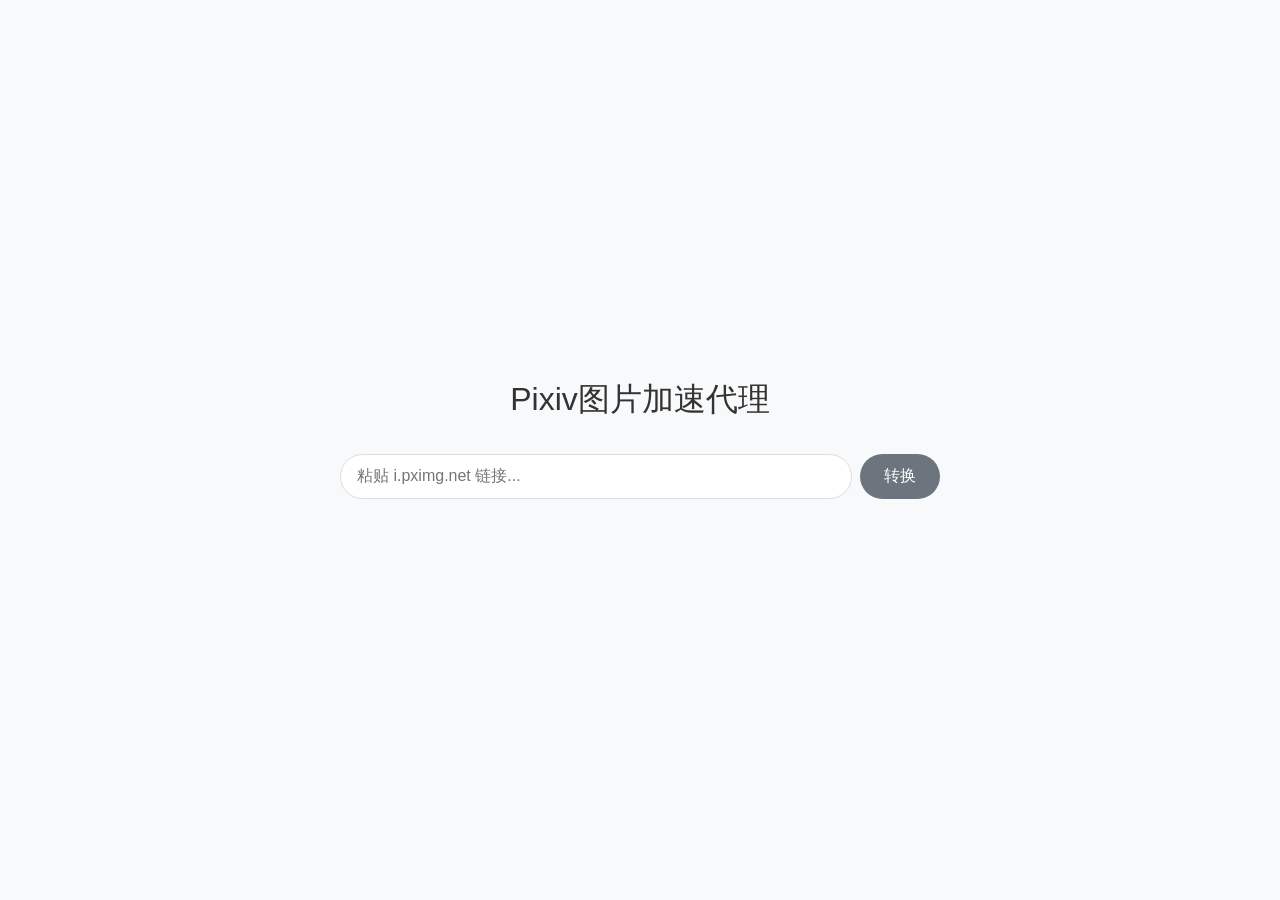
==== static/index.html @ 896b8706 "添加.md文件，修改架构" ====
<!DOCTYPE html>
<html lang="zh-CN">
<head>
    <meta charset="UTF-8" />
    <meta name="viewport" content="width=device-width, initial-scale=1.0"/>
    <title>Pixiv图片加速下载代理 - 流程访问Pixiv图片</title>
    <link rel="icon" href="/favicon.ico" type="image/x-icon" />
    <style>
        :root {
            --bg-color: #f8f9fa;
            --text-color: #333;
            --card-bg: #ffffff;
            --border-color: #ddd;
            --btn-primary: #6c757d;
            --btn-hover: #5a6268;
            --btn-go: #495057;
            --btn-go-hover: #343a40;
        }

        @media (prefers-color-scheme: dark) {
            :root {
                --bg-color: #1a1a1a;
                --text-color: #e0e0e0;
                --card-bg: #2d2d2d;
                --border-color: #444;
                --btn-primary: #6c757d;
                --btn-hover: #888;
                --btn-go: #adb5bd;
                --btn-go-hover: #ced4da;
            }
        }

        * { margin: 0; padding: 0; box-sizing: border-box; }

        body {
            font-family: -apple-system, BlinkMacSystemFont, "Segoe UI", Roboto, "Helvetica Neue", Arial, sans-serif;
            background-color: var(--bg-color);
            color: var(--text-color);
            min-height: 100vh;
            display: flex;
            flex-direction: column;
            align-items: center;
            justify-content: center;
            padding: 2rem;
            transition: background-color 0.3s, color 0.3s;
        }

        .container { width: 100%; max-width: 600px; }

        h1 {
            text-align: center;
            margin-bottom: 2rem;
            font-weight: 500;
            font-size: 2rem;
        }

        .input-group {
            display: flex;
            gap: 0.5rem;
            margin-bottom: 1.5rem;
        }

        #inputUrl {
            flex: 1;
            padding: 0.75rem 1rem;
            border: 1px solid var(--border-color);
            border-radius: 24px;
            font-size: 1rem;
            background-color: var(--card-bg);
            color: var(--text-color);
            transition: border-color 0.3s, box-shadow 0.3s;
        }

        #inputUrl:focus {
            outline: none;
            border-color: var(--btn-primary);
            box-shadow: 0 0 0 3px rgba(108, 117, 125, 0.2);
        }

        #convertBtn {
            padding: 0.75rem 1.5rem;
            background-color: var(--btn-primary);
            color: white;
            border: none;
            border-radius: 24px;
            cursor: pointer;
            font-size: 1rem;
            transition: background-color 0.3s;
            white-space: nowrap;
        }

        #convertBtn:hover { background-color: var(--btn-hover); }

        .result-card {
            background-color: var(--card-bg);
            border-radius: 12px;
            overflow: hidden;
            width: 100%;
            box-shadow: 0 4px 12px rgba(0, 0, 0, 0.08);
            display: none;
            animation: fadeIn 0.3s ease-in-out;
        }

        @keyframes fadeIn {
            from { opacity: 0; transform: translateY(-10px); }
            to { opacity: 1; transform: translateY(0); }
        }

        .preview-img {
            width: 100%;
            max-height: 400px;
            object-fit: contain;
            background-color: rgba(0,0,0,0.03);
        }

        .button-group {
            display: flex;
            gap: 0.75rem;
            padding: 1rem;
            flex-direction: row;
        }

        @media (max-width: 480px) {
            .button-group { flex-direction: column; }
        }

        .btn {
            flex: 1;
            padding: 0.75rem;
            border: none;
            border-radius: 8px;
            cursor: pointer;
            font-size: 1rem;
            transition: background-color 0.3s;
            display: flex;
            align-items: center;
            justify-content: center;
            gap: 0.5rem;
        }

        .btn-copy { background-color: var(--btn-primary); color: white; }
        .btn-copy:hover { background-color: var(--btn-hover); }

        .btn-go { background-color: var(--btn-go); color: white; }
        .btn-go:hover { background-color: var(--btn-go-hover); }
    </style>
</head>
<body>
    <div class="container">
        <h1>Pixiv图片加速代理</h1>
        
        <div class="input-group">
            <input 
                type="text" 
                id="inputUrl" 
                placeholder="粘贴 i.pximg.net 链接..."
            />
            <button id="convertBtn">转换</button>
        </div>

        <div class="result-card" id="resultCard">
            <img id="previewImg" class="preview-img" src="" alt="预览图" />
            <div class="button-group">
                <button class="btn btn-copy" id="copyBtn">
                    <span id="copyText">复制链接</span>
                </button>
                <button class="btn btn-go" id="goBtn">
                    跳转查看
                </button>
            </div>
        </div>
    </div>

    <script>
        document.addEventListener('DOMContentLoaded', function() {
            const inputUrl = document.getElementById('inputUrl');
            const convertBtn = document.getElementById('convertBtn');
            const resultCard = document.getElementById('resultCard');
            const previewImg = document.getElementById('previewImg');
            const copyBtn = document.getElementById('copyBtn');
            const copyText = document.getElementById('copyText');
            const goBtn = document.getElementById('goBtn');

            let currentNewUrl = '';

            // 核心替换逻辑：获取当前页面的域名（包含协议和端口），动态替换
            function convertUrl(url) {
                const currentOrigin = window.location.origin;
                return url.replace('https://i.pximg.net/', currentOrigin + '/');
            }

            function handleConvert() {
                const originalUrl = inputUrl.value.trim();
                
                if (!originalUrl.includes('i.pximg.net')) {
                    alert('请确保输入包含 i.pximg.net 的链接');
                    return;
                }

                currentNewUrl = convertUrl(originalUrl);
                
                previewImg.src = currentNewUrl;
                resultCard.style.display = 'block';
                copyText.textContent = '复制链接';
            }

            copyBtn.addEventListener('click', () => {
                navigator.clipboard.writeText(currentNewUrl).then(() => {
                    copyText.textContent = '已复制！';
                    setTimeout(() => copyText.textContent = '复制链接', 2000);
                }).catch(() => {
                    alert('复制失败，请手动复制');
                });
            });

            goBtn.addEventListener('click', () => {
                window.open(currentNewUrl, '_blank');
            });

            convertBtn.addEventListener('click', handleConvert);
            inputUrl.addEventListener('keypress', (e) => {
                if (e.key === 'Enter') handleConvert();
            });
        });
    </script>
</body>
</html>
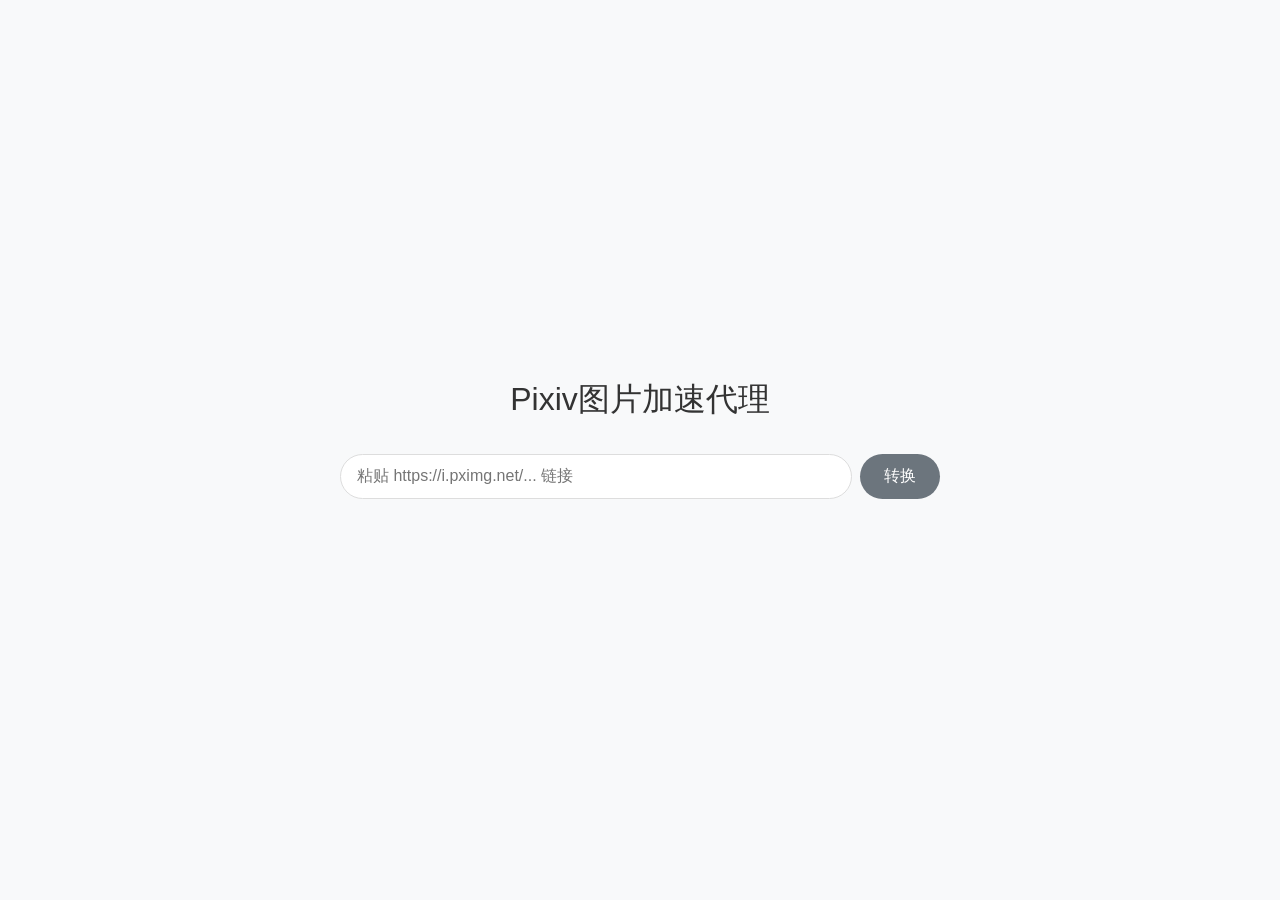
==== commit 00916dce: "删除多余注释" ====
--- a/static/index.html
+++ b/static/index.html
@@ -3,7 +3,7 @@
 <head>
     <meta charset="UTF-8" />
     <meta name="viewport" content="width=device-width, initial-scale=1.0"/>
-    <title>Pixiv图片加速下载代理 - 流程访问Pixiv图片</title>
+    <title>Pixiv图片加速下载代理 - 流畅访问Pixiv图片</title>
     <link rel="icon" href="/favicon.ico" type="image/x-icon" />
     <style>
         :root {
@@ -153,7 +153,7 @@
             <input 
                 type="text" 
                 id="inputUrl" 
-                placeholder="粘贴 i.pximg.net 链接..."
+                placeholder="粘贴 https://i.pximg.net/... 链接"
             />
             <button id="convertBtn">转换</button>
         </div>
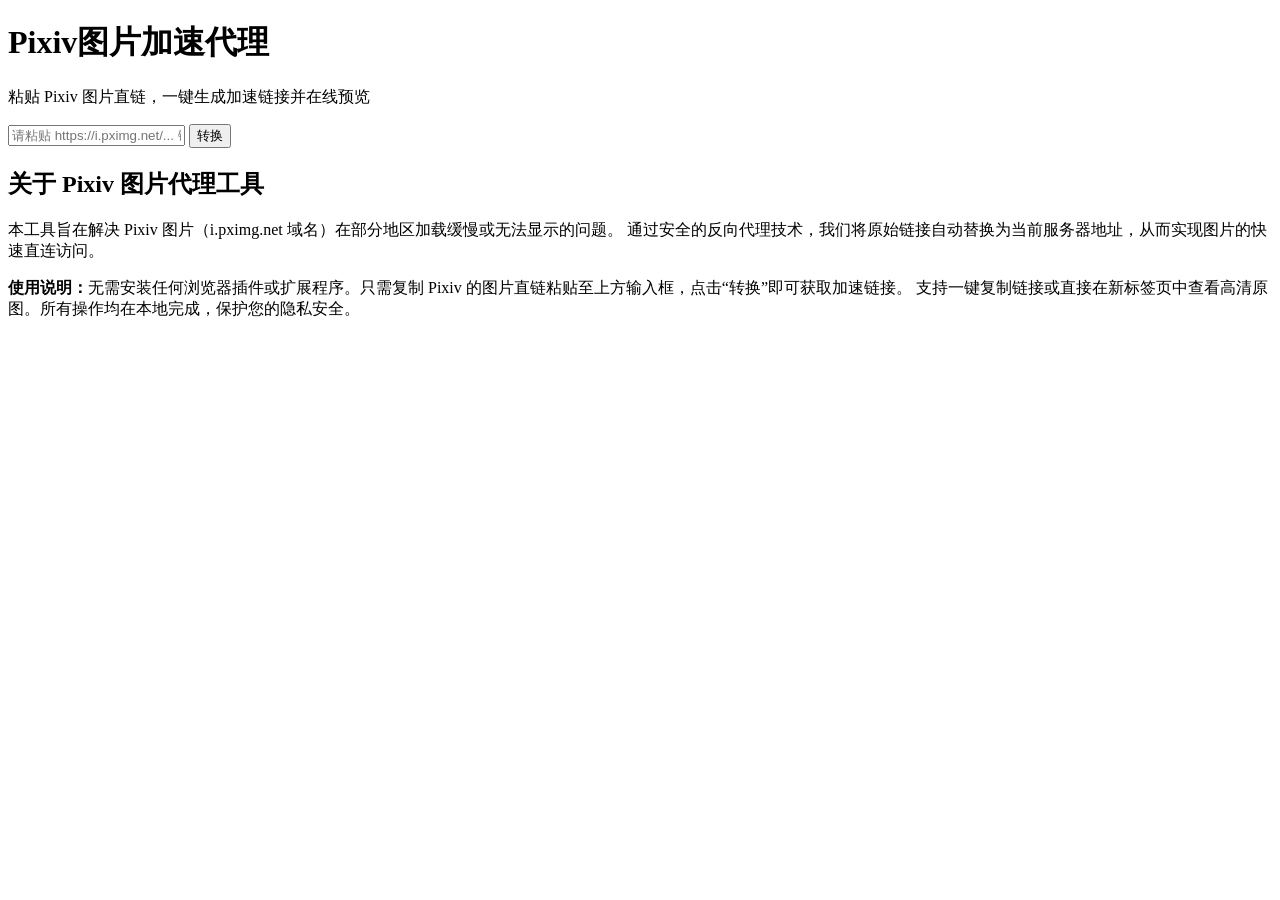
==== commit 535b71a1: "项目结构修改" ====
--- a/static/index.html
+++ b/static/index.html
@@ -2,226 +2,76 @@
 <html lang="zh-CN">
 <head>
     <meta charset="UTF-8" />
-    <meta name="viewport" content="width=device-width, initial-scale=1.0"/>
-    <title>Pixiv图片加速下载代理 - 流畅访问Pixiv图片</title>
+    <meta name="viewport" content="width=device-width, initial-scale=1.0, minimum-scale=1.0"/>
+    
+    <!-- SEO Meta Tags -->
+    <title>Pixiv 图片代理加速器 | 快速访问 i.pximg.net 在线工具</title>
+    <meta name="description" content="免费的 Pixiv 图片加速代理工具，通过替换域名实现快速访问 i.pximg.net 图片，解决 Pixiv 图片加载缓慢或无法显示的问题。支持复制链接与在线预览。">
+    <meta name="keywords" content="pixiv代理,pixiv加速,i.pximg.net,图片代理,pximg加速,图片直链,pixiv下载">
+    <meta name="robots" content="index, follow">
     <link rel="icon" href="/favicon.ico" type="image/x-icon" />
-    <style>
-        :root {
-            --bg-color: #f8f9fa;
-            --text-color: #333;
-            --card-bg: #ffffff;
-            --border-color: #ddd;
-            --btn-primary: #6c757d;
-            --btn-hover: #5a6268;
-            --btn-go: #495057;
-            --btn-go-hover: #343a40;
-        }
-
-        @media (prefers-color-scheme: dark) {
-            :root {
-                --bg-color: #1a1a1a;
-                --text-color: #e0e0e0;
-                --card-bg: #2d2d2d;
-                --border-color: #444;
-                --btn-primary: #6c757d;
-                --btn-hover: #888;
-                --btn-go: #adb5bd;
-                --btn-go-hover: #ced4da;
-            }
-        }
-
-        * { margin: 0; padding: 0; box-sizing: border-box; }
-
-        body {
-            font-family: -apple-system, BlinkMacSystemFont, "Segoe UI", Roboto, "Helvetica Neue", Arial, sans-serif;
-            background-color: var(--bg-color);
-            color: var(--text-color);
-            min-height: 100vh;
-            display: flex;
-            flex-direction: column;
-            align-items: center;
-            justify-content: center;
-            padding: 2rem;
-            transition: background-color 0.3s, color 0.3s;
-        }
-
-        .container { width: 100%; max-width: 600px; }
-
-        h1 {
-            text-align: center;
-            margin-bottom: 2rem;
-            font-weight: 500;
-            font-size: 2rem;
-        }
-
-        .input-group {
-            display: flex;
-            gap: 0.5rem;
-            margin-bottom: 1.5rem;
-        }
-
-        #inputUrl {
-            flex: 1;
-            padding: 0.75rem 1rem;
-            border: 1px solid var(--border-color);
-            border-radius: 24px;
-            font-size: 1rem;
-            background-color: var(--card-bg);
-            color: var(--text-color);
-            transition: border-color 0.3s, box-shadow 0.3s;
-        }
-
-        #inputUrl:focus {
-            outline: none;
-            border-color: var(--btn-primary);
-            box-shadow: 0 0 0 3px rgba(108, 117, 125, 0.2);
-        }
-
-        #convertBtn {
-            padding: 0.75rem 1.5rem;
-            background-color: var(--btn-primary);
-            color: white;
-            border: none;
-            border-radius: 24px;
-            cursor: pointer;
-            font-size: 1rem;
-            transition: background-color 0.3s;
-            white-space: nowrap;
-        }
-
-        #convertBtn:hover { background-color: var(--btn-hover); }
-
-        .result-card {
-            background-color: var(--card-bg);
-            border-radius: 12px;
-            overflow: hidden;
-            width: 100%;
-            box-shadow: 0 4px 12px rgba(0, 0, 0, 0.08);
-            display: none;
-            animation: fadeIn 0.3s ease-in-out;
-        }
-
-        @keyframes fadeIn {
-            from { opacity: 0; transform: translateY(-10px); }
-            to { opacity: 1; transform: translateY(0); }
-        }
-
-        .preview-img {
-            width: 100%;
-            max-height: 400px;
-            object-fit: contain;
-            background-color: rgba(0,0,0,0.03);
-        }
-
-        .button-group {
-            display: flex;
-            gap: 0.75rem;
-            padding: 1rem;
-            flex-direction: row;
-        }
-
-        @media (max-width: 480px) {
-            .button-group { flex-direction: column; }
-        }
-
-        .btn {
-            flex: 1;
-            padding: 0.75rem;
-            border: none;
-            border-radius: 8px;
-            cursor: pointer;
-            font-size: 1rem;
-            transition: background-color 0.3s;
-            display: flex;
-            align-items: center;
-            justify-content: center;
-            gap: 0.5rem;
-        }
-
-        .btn-copy { background-color: var(--btn-primary); color: white; }
-        .btn-copy:hover { background-color: var(--btn-hover); }
-
-        .btn-go { background-color: var(--btn-go); color: white; }
-        .btn-go:hover { background-color: var(--btn-go-hover); }
-    </style>
+    
+    <!-- Schema Markup (WebApplication) -->
+    <script type="application/ld+json">
+    {
+      "@context": "https://schema.org",
+      "@type": "WebApplication",
+      "name": "Pixiv 图片代理加速器",
+      "description": "将 i.pximg.net 链接转换为可访问的代理链接，支持在线预览和一键复制。",
+      "applicationCategory": "Utilities",
+      "operatingSystem": "All"
+    }
+    </script>
+    
+    <!-- 引入外部 CSS -->
+    <link rel="stylesheet" href="/styles.css">
 </head>
 <body>
-    <div class="container">
+    <main class="container">
         <h1>Pixiv图片加速代理</h1>
         
-        <div class="input-group">
-            <input 
-                type="text" 
-                id="inputUrl" 
-                placeholder="粘贴 https://i.pximg.net/... 链接"
-            />
-            <button id="convertBtn">转换</button>
-        </div>
+        <section aria-labelledby="tool-desc">
+            <p id="tool-desc" class="tool-intro">
+                粘贴 Pixiv 图片直链，一键生成加速链接并在线预览
+            </p>
+            <div class="input-group">
+                <input 
+                    type="text" 
+                    id="inputUrl" 
+                    placeholder="请粘贴 https://i.pximg.net/... 链接"
+                    aria-label="Pixiv 图片链接输入框"
+                />
+                <button id="convertBtn">转换</button>
+            </div>
+        </section>
 
-        <div class="result-card" id="resultCard">
-            <img id="previewImg" class="preview-img" src="" alt="预览图" />
+        <article id="resultCard" class="result-card" hidden>
+            <img id="previewImg" class="preview-img" src="" alt="Pixiv 图片预览" />
             <div class="button-group">
-                <button class="btn btn-copy" id="copyBtn">
+                <button class="btn btn-copy" id="copyBtn" aria-label="复制加速链接">
                     <span id="copyText">复制链接</span>
                 </button>
-                <button class="btn btn-go" id="goBtn">
+                <button class="btn btn-go" id="goBtn" aria-label="在新标签页打开图片">
                     跳转查看
                 </button>
             </div>
-        </div>
-    </div>
+        </article>
 
-    <script>
-        document.addEventListener('DOMContentLoaded', function() {
-            const inputUrl = document.getElementById('inputUrl');
-            const convertBtn = document.getElementById('convertBtn');
-            const resultCard = document.getElementById('resultCard');
-            const previewImg = document.getElementById('previewImg');
-            const copyBtn = document.getElementById('copyBtn');
-            const copyText = document.getElementById('copyText');
-            const goBtn = document.getElementById('goBtn');
+        <!-- 为 Yandex 和 Google 准备的原创说明内容 -->
+        <section class="seo-content">
+            <h2>关于 Pixiv 图片代理工具</h2>
+            <p>
+                本工具旨在解决 Pixiv 图片（i.pximg.net 域名）在部分地区加载缓慢或无法显示的问题。
+                通过安全的反向代理技术，我们将原始链接自动替换为当前服务器地址，从而实现图片的快速直连访问。
+            </p>
+            <p>
+                <strong>使用说明：</strong>无需安装任何浏览器插件或扩展程序。只需复制 Pixiv 的图片直链粘贴至上方输入框，点击“转换”即可获取加速链接。
+                支持一键复制链接或直接在新标签页中查看高清原图。所有操作均在本地完成，保护您的隐私安全。
+            </p>
+        </section>
+    </main>
 
-            let currentNewUrl = '';
-
-            // 核心替换逻辑：获取当前页面的域名（包含协议和端口），动态替换
-            function convertUrl(url) {
-                const currentOrigin = window.location.origin;
-                return url.replace('https://i.pximg.net/', currentOrigin + '/');
-            }
-
-            function handleConvert() {
-                const originalUrl = inputUrl.value.trim();
-                
-                if (!originalUrl.includes('i.pximg.net')) {
-                    alert('请确保输入包含 i.pximg.net 的链接');
-                    return;
-                }
-
-                currentNewUrl = convertUrl(originalUrl);
-                
-                previewImg.src = currentNewUrl;
-                resultCard.style.display = 'block';
-                copyText.textContent = '复制链接';
-            }
-
-            copyBtn.addEventListener('click', () => {
-                navigator.clipboard.writeText(currentNewUrl).then(() => {
-                    copyText.textContent = '已复制！';
-                    setTimeout(() => copyText.textContent = '复制链接', 2000);
-                }).catch(() => {
-                    alert('复制失败，请手动复制');
-                });
-            });
-
-            goBtn.addEventListener('click', () => {
-                window.open(currentNewUrl, '_blank');
-            });
-
-            convertBtn.addEventListener('click', handleConvert);
-            inputUrl.addEventListener('keypress', (e) => {
-                if (e.key === 'Enter') handleConvert();
-            });
-        });
-    </script>
+    <!-- 引入外部 JS -->
+    <script src="/script.js"></script>
 </body>
 </html>
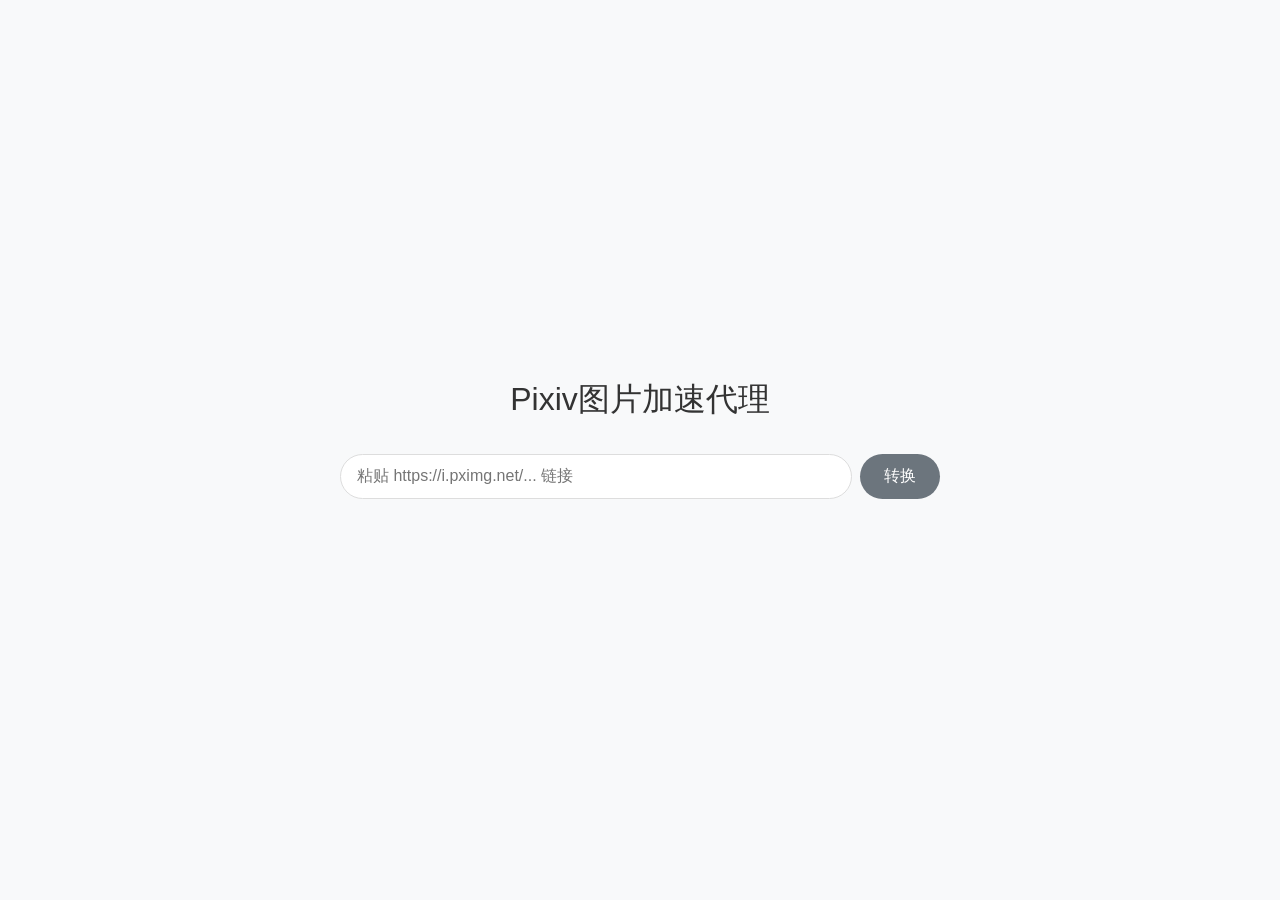
==== commit 914e5f92: "项目回溯" ====
--- a/static/index.html
+++ b/static/index.html
@@ -2,76 +2,226 @@
 <html lang="zh-CN">
 <head>
     <meta charset="UTF-8" />
-    <meta name="viewport" content="width=device-width, initial-scale=1.0, minimum-scale=1.0"/>
-    
-    <!-- SEO Meta Tags -->
-    <title>Pixiv 图片代理加速器 | 快速访问 i.pximg.net 在线工具</title>
-    <meta name="description" content="免费的 Pixiv 图片加速代理工具，通过替换域名实现快速访问 i.pximg.net 图片，解决 Pixiv 图片加载缓慢或无法显示的问题。支持复制链接与在线预览。">
-    <meta name="keywords" content="pixiv代理,pixiv加速,i.pximg.net,图片代理,pximg加速,图片直链,pixiv下载">
-    <meta name="robots" content="index, follow">
+    <meta name="viewport" content="width=device-width, initial-scale=1.0"/>
+    <title>Pixiv图片加速下载代理 - 流畅访问Pixiv图片</title>
     <link rel="icon" href="/favicon.ico" type="image/x-icon" />
-    
-    <!-- Schema Markup (WebApplication) -->
-    <script type="application/ld+json">
-    {
-      "@context": "https://schema.org",
-      "@type": "WebApplication",
-      "name": "Pixiv 图片代理加速器",
-      "description": "将 i.pximg.net 链接转换为可访问的代理链接，支持在线预览和一键复制。",
-      "applicationCategory": "Utilities",
-      "operatingSystem": "All"
-    }
-    </script>
-    
-    <!-- 引入外部 CSS -->
-    <link rel="stylesheet" href="/styles.css">
+    <style>
+        :root {
+            --bg-color: #f8f9fa;
+            --text-color: #333;
+            --card-bg: #ffffff;
+            --border-color: #ddd;
+            --btn-primary: #6c757d;
+            --btn-hover: #5a6268;
+            --btn-go: #495057;
+            --btn-go-hover: #343a40;
+        }
+
+        @media (prefers-color-scheme: dark) {
+            :root {
+                --bg-color: #1a1a1a;
+                --text-color: #e0e0e0;
+                --card-bg: #2d2d2d;
+                --border-color: #444;
+                --btn-primary: #6c757d;
+                --btn-hover: #888;
+                --btn-go: #adb5bd;
+                --btn-go-hover: #ced4da;
+            }
+        }
+
+        * { margin: 0; padding: 0; box-sizing: border-box; }
+
+        body {
+            font-family: -apple-system, BlinkMacSystemFont, "Segoe UI", Roboto, "Helvetica Neue", Arial, sans-serif;
+            background-color: var(--bg-color);
+            color: var(--text-color);
+            min-height: 100vh;
+            display: flex;
+            flex-direction: column;
+            align-items: center;
+            justify-content: center;
+            padding: 2rem;
+            transition: background-color 0.3s, color 0.3s;
+        }
+
+        .container { width: 100%; max-width: 600px; }
+
+        h1 {
+            text-align: center;
+            margin-bottom: 2rem;
+            font-weight: 500;
+            font-size: 2rem;
+        }
+
+        .input-group {
+            display: flex;
+            gap: 0.5rem;
+            margin-bottom: 1.5rem;
+        }
+
+        #inputUrl {
+            flex: 1;
+            padding: 0.75rem 1rem;
+            border: 1px solid var(--border-color);
+            border-radius: 24px;
+            font-size: 1rem;
+            background-color: var(--card-bg);
+            color: var(--text-color);
+            transition: border-color 0.3s, box-shadow 0.3s;
+        }
+
+        #inputUrl:focus {
+            outline: none;
+            border-color: var(--btn-primary);
+            box-shadow: 0 0 0 3px rgba(108, 117, 125, 0.2);
+        }
+
+        #convertBtn {
+            padding: 0.75rem 1.5rem;
+            background-color: var(--btn-primary);
+            color: white;
+            border: none;
+            border-radius: 24px;
+            cursor: pointer;
+            font-size: 1rem;
+            transition: background-color 0.3s;
+            white-space: nowrap;
+        }
+
+        #convertBtn:hover { background-color: var(--btn-hover); }
+
+        .result-card {
+            background-color: var(--card-bg);
+            border-radius: 12px;
+            overflow: hidden;
+            width: 100%;
+            box-shadow: 0 4px 12px rgba(0, 0, 0, 0.08);
+            display: none;
+            animation: fadeIn 0.3s ease-in-out;
+        }
+
+        @keyframes fadeIn {
+            from { opacity: 0; transform: translateY(-10px); }
+            to { opacity: 1; transform: translateY(0); }
+        }
+
+        .preview-img {
+            width: 100%;
+            max-height: 400px;
+            object-fit: contain;
+            background-color: rgba(0,0,0,0.03);
+        }
+
+        .button-group {
+            display: flex;
+            gap: 0.75rem;
+            padding: 1rem;
+            flex-direction: row;
+        }
+
+        @media (max-width: 480px) {
+            .button-group { flex-direction: column; }
+        }
+
+        .btn {
+            flex: 1;
+            padding: 0.75rem;
+            border: none;
+            border-radius: 8px;
+            cursor: pointer;
+            font-size: 1rem;
+            transition: background-color 0.3s;
+            display: flex;
+            align-items: center;
+            justify-content: center;
+            gap: 0.5rem;
+        }
+
+        .btn-copy { background-color: var(--btn-primary); color: white; }
+        .btn-copy:hover { background-color: var(--btn-hover); }
+
+        .btn-go { background-color: var(--btn-go); color: white; }
+        .btn-go:hover { background-color: var(--btn-go-hover); }
+    </style>
 </head>
 <body>
-    <main class="container">
+    <div class="container">
         <h1>Pixiv图片加速代理</h1>
         
-        <section aria-labelledby="tool-desc">
-            <p id="tool-desc" class="tool-intro">
-                粘贴 Pixiv 图片直链，一键生成加速链接并在线预览
-            </p>
-            <div class="input-group">
-                <input 
-                    type="text" 
-                    id="inputUrl" 
-                    placeholder="请粘贴 https://i.pximg.net/... 链接"
-                    aria-label="Pixiv 图片链接输入框"
-                />
-                <button id="convertBtn">转换</button>
-            </div>
-        </section>
-
-        <article id="resultCard" class="result-card" hidden>
-            <img id="previewImg" class="preview-img" src="" alt="Pixiv 图片预览" />
+        <div class="input-group">
+            <input 
+                type="text" 
+                id="inputUrl" 
+                placeholder="粘贴 https://i.pximg.net/... 链接"
+            />
+            <button id="convertBtn">转换</button>
+        </div>
+
+        <div class="result-card" id="resultCard">
+            <img id="previewImg" class="preview-img" src="" alt="预览图" />
             <div class="button-group">
-                <button class="btn btn-copy" id="copyBtn" aria-label="复制加速链接">
+                <button class="btn btn-copy" id="copyBtn">
                     <span id="copyText">复制链接</span>
                 </button>
-                <button class="btn btn-go" id="goBtn" aria-label="在新标签页打开图片">
+                <button class="btn btn-go" id="goBtn">
                     跳转查看
                 </button>
             </div>
-        </article>
-
-        <!-- 为 Yandex 和 Google 准备的原创说明内容 -->
-        <section class="seo-content">
-            <h2>关于 Pixiv 图片代理工具</h2>
-            <p>
-                本工具旨在解决 Pixiv 图片（i.pximg.net 域名）在部分地区加载缓慢或无法显示的问题。
-                通过安全的反向代理技术，我们将原始链接自动替换为当前服务器地址，从而实现图片的快速直连访问。
-            </p>
-            <p>
-                <strong>使用说明：</strong>无需安装任何浏览器插件或扩展程序。只需复制 Pixiv 的图片直链粘贴至上方输入框，点击“转换”即可获取加速链接。
-                支持一键复制链接或直接在新标签页中查看高清原图。所有操作均在本地完成，保护您的隐私安全。
-            </p>
-        </section>
-    </main>
-
-    <!-- 引入外部 JS -->
-    <script src="/script.js"></script>
+        </div>
+    </div>
+
+    <script>
+        document.addEventListener('DOMContentLoaded', function() {
+            const inputUrl = document.getElementById('inputUrl');
+            const convertBtn = document.getElementById('convertBtn');
+            const resultCard = document.getElementById('resultCard');
+            const previewImg = document.getElementById('previewImg');
+            const copyBtn = document.getElementById('copyBtn');
+            const copyText = document.getElementById('copyText');
+            const goBtn = document.getElementById('goBtn');
+
+            let currentNewUrl = '';
+
+            // 核心替换逻辑：获取当前页面的域名（包含协议和端口），动态替换
+            function convertUrl(url) {
+                const currentOrigin = window.location.origin;
+                return url.replace('https://i.pximg.net/', currentOrigin + '/');
+            }
+
+            function handleConvert() {
+                const originalUrl = inputUrl.value.trim();
+                
+                if (!originalUrl.includes('i.pximg.net')) {
+                    alert('请确保输入包含 i.pximg.net 的链接');
+                    return;
+                }
+
+                currentNewUrl = convertUrl(originalUrl);
+                
+                previewImg.src = currentNewUrl;
+                resultCard.style.display = 'block';
+                copyText.textContent = '复制链接';
+            }
+
+            copyBtn.addEventListener('click', () => {
+                navigator.clipboard.writeText(currentNewUrl).then(() => {
+                    copyText.textContent = '已复制！';
+                    setTimeout(() => copyText.textContent = '复制链接', 2000);
+                }).catch(() => {
+                    alert('复制失败，请手动复制');
+                });
+            });
+
+            goBtn.addEventListener('click', () => {
+                window.open(currentNewUrl, '_blank');
+            });
+
+            convertBtn.addEventListener('click', handleConvert);
+            inputUrl.addEventListener('keypress', (e) => {
+                if (e.key === 'Enter') handleConvert();
+            });
+        });
+    </script>
 </body>
 </html>
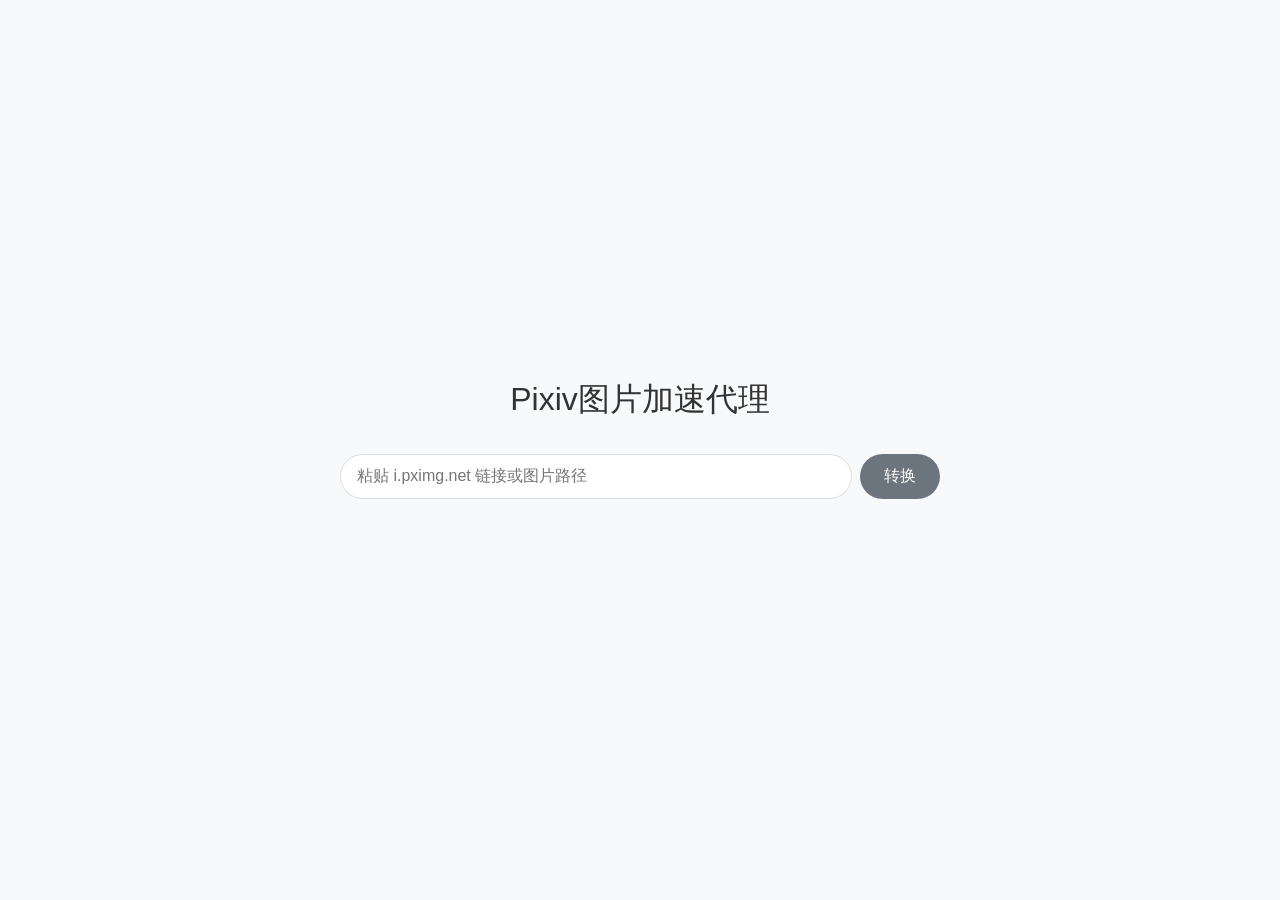
==== commit 42616cf4: "逻辑优化，前端分离" ====
--- a/static/index.html
+++ b/static/index.html
@@ -1,227 +1 @@
-<!DOCTYPE html>
-<html lang="zh-CN">
-<head>
-    <meta charset="UTF-8" />
-    <meta name="viewport" content="width=device-width, initial-scale=1.0"/>
-    <title>Pixiv图片加速下载代理 - 流畅访问Pixiv图片</title>
-    <link rel="icon" href="/favicon.ico" type="image/x-icon" />
-    <style>
-        :root {
-            --bg-color: #f8f9fa;
-            --text-color: #333;
-            --card-bg: #ffffff;
-            --border-color: #ddd;
-            --btn-primary: #6c757d;
-            --btn-hover: #5a6268;
-            --btn-go: #495057;
-            --btn-go-hover: #343a40;
-        }
-
-        @media (prefers-color-scheme: dark) {
-            :root {
-                --bg-color: #1a1a1a;
-                --text-color: #e0e0e0;
-                --card-bg: #2d2d2d;
-                --border-color: #444;
-                --btn-primary: #6c757d;
-                --btn-hover: #888;
-                --btn-go: #adb5bd;
-                --btn-go-hover: #ced4da;
-            }
-        }
-
-        * { margin: 0; padding: 0; box-sizing: border-box; }
-
-        body {
-            font-family: -apple-system, BlinkMacSystemFont, "Segoe UI", Roboto, "Helvetica Neue", Arial, sans-serif;
-            background-color: var(--bg-color);
-            color: var(--text-color);
-            min-height: 100vh;
-            display: flex;
-            flex-direction: column;
-            align-items: center;
-            justify-content: center;
-            padding: 2rem;
-            transition: background-color 0.3s, color 0.3s;
-        }
-
-        .container { width: 100%; max-width: 600px; }
-
-        h1 {
-            text-align: center;
-            margin-bottom: 2rem;
-            font-weight: 500;
-            font-size: 2rem;
-        }
-
-        .input-group {
-            display: flex;
-            gap: 0.5rem;
-            margin-bottom: 1.5rem;
-        }
-
-        #inputUrl {
-            flex: 1;
-            padding: 0.75rem 1rem;
-            border: 1px solid var(--border-color);
-            border-radius: 24px;
-            font-size: 1rem;
-            background-color: var(--card-bg);
-            color: var(--text-color);
-            transition: border-color 0.3s, box-shadow 0.3s;
-        }
-
-        #inputUrl:focus {
-            outline: none;
-            border-color: var(--btn-primary);
-            box-shadow: 0 0 0 3px rgba(108, 117, 125, 0.2);
-        }
-
-        #convertBtn {
-            padding: 0.75rem 1.5rem;
-            background-color: var(--btn-primary);
-            color: white;
-            border: none;
-            border-radius: 24px;
-            cursor: pointer;
-            font-size: 1rem;
-            transition: background-color 0.3s;
-            white-space: nowrap;
-        }
-
-        #convertBtn:hover { background-color: var(--btn-hover); }
-
-        .result-card {
-            background-color: var(--card-bg);
-            border-radius: 12px;
-            overflow: hidden;
-            width: 100%;
-            box-shadow: 0 4px 12px rgba(0, 0, 0, 0.08);
-            display: none;
-            animation: fadeIn 0.3s ease-in-out;
-        }
-
-        @keyframes fadeIn {
-            from { opacity: 0; transform: translateY(-10px); }
-            to { opacity: 1; transform: translateY(0); }
-        }
-
-        .preview-img {
-            width: 100%;
-            max-height: 400px;
-            object-fit: contain;
-            background-color: rgba(0,0,0,0.03);
-        }
-
-        .button-group {
-            display: flex;
-            gap: 0.75rem;
-            padding: 1rem;
-            flex-direction: row;
-        }
-
-        @media (max-width: 480px) {
-            .button-group { flex-direction: column; }
-        }
-
-        .btn {
-            flex: 1;
-            padding: 0.75rem;
-            border: none;
-            border-radius: 8px;
-            cursor: pointer;
-            font-size: 1rem;
-            transition: background-color 0.3s;
-            display: flex;
-            align-items: center;
-            justify-content: center;
-            gap: 0.5rem;
-        }
-
-        .btn-copy { background-color: var(--btn-primary); color: white; }
-        .btn-copy:hover { background-color: var(--btn-hover); }
-
-        .btn-go { background-color: var(--btn-go); color: white; }
-        .btn-go:hover { background-color: var(--btn-go-hover); }
-    </style>
-</head>
-<body>
-    <div class="container">
-        <h1>Pixiv图片加速代理</h1>
-        
-        <div class="input-group">
-            <input 
-                type="text" 
-                id="inputUrl" 
-                placeholder="粘贴 https://i.pximg.net/... 链接"
-            />
-            <button id="convertBtn">转换</button>
-        </div>
-
-        <div class="result-card" id="resultCard">
-            <img id="previewImg" class="preview-img" src="" alt="预览图" />
-            <div class="button-group">
-                <button class="btn btn-copy" id="copyBtn">
-                    <span id="copyText">复制链接</span>
-                </button>
-                <button class="btn btn-go" id="goBtn">
-                    跳转查看
-                </button>
-            </div>
-        </div>
-    </div>
-
-    <script>
-        document.addEventListener('DOMContentLoaded', function() {
-            const inputUrl = document.getElementById('inputUrl');
-            const convertBtn = document.getElementById('convertBtn');
-            const resultCard = document.getElementById('resultCard');
-            const previewImg = document.getElementById('previewImg');
-            const copyBtn = document.getElementById('copyBtn');
-            const copyText = document.getElementById('copyText');
-            const goBtn = document.getElementById('goBtn');
-
-            let currentNewUrl = '';
-
-            // 核心替换逻辑：获取当前页面的域名（包含协议和端口），动态替换
-            function convertUrl(url) {
-                const currentOrigin = window.location.origin;
-                return url.replace('https://i.pximg.net/', currentOrigin + '/');
-            }
-
-            function handleConvert() {
-                const originalUrl = inputUrl.value.trim();
-                
-                if (!originalUrl.includes('i.pximg.net')) {
-                    alert('请确保输入包含 i.pximg.net 的链接');
-                    return;
-                }
-
-                currentNewUrl = convertUrl(originalUrl);
-                
-                previewImg.src = currentNewUrl;
-                resultCard.style.display = 'block';
-                copyText.textContent = '复制链接';
-            }
-
-            copyBtn.addEventListener('click', () => {
-                navigator.clipboard.writeText(currentNewUrl).then(() => {
-                    copyText.textContent = '已复制！';
-                    setTimeout(() => copyText.textContent = '复制链接', 2000);
-                }).catch(() => {
-                    alert('复制失败，请手动复制');
-                });
-            });
-
-            goBtn.addEventListener('click', () => {
-                window.open(currentNewUrl, '_blank');
-            });
-
-            convertBtn.addEventListener('click', handleConvert);
-            inputUrl.addEventListener('keypress', (e) => {
-                if (e.key === 'Enter') handleConvert();
-            });
-        });
-    </script>
-</body>
-</html>+<!DOCTYPE html><html lang="zh-CN"><head><meta charset="UTF-8"/><meta name="viewport"content="width=device-width, initial-scale=1.0"/><title>Pixiv图片加速下载代理-流畅访问Pixiv图片</title><link rel="icon"href="/favicon.ico"type="image/x-icon"/><link rel="stylesheet"href="style.css"/></head><body><div class="container"><h1>Pixiv图片加速代理</h1><div class="input-group"><input type="text"id="inputUrl"placeholder="粘贴 i.pximg.net 链接或图片路径"/><button id="convertBtn">转换</button></div><div class="result-card"id="resultCard"><img id="previewImg"class="preview-img"src=""alt="预览图"/><div class="error-msg"id="errorMsg">图片加载失败<br/>请检查链接是否正确，或代理后端是否可用</div><div class="button-group"><button class="btn btn-copy"id="copyBtn"><span id="copyText">复制链接</span></button><button class="btn btn-go"id="goBtn">跳转查看</button></div></div></div><script src="script.js"></script></body></html>
--- a/static/style.css
+++ b/static/style.css
@@ -0,0 +1 @@
+:root{--bg-color:#f8f9fa;--text-color:#333;--card-bg:#ffffff;--border-color:#ddd;--btn-primary:#6c757d;--btn-hover:#5a6268;--btn-go:#495057;--btn-go-hover:#343a40}@media (prefers-color-scheme:dark){:root{--bg-color:#1a1a1a;--text-color:#e0e0e0;--card-bg:#2d2d2d;--border-color:#444;--btn-primary:#6c757d;--btn-hover:#888;--btn-go:#adb5bd;--btn-go-hover:#ced4da}}*{margin:0;padding:0;box-sizing:border-box}body{font-family:-apple-system,BlinkMacSystemFont,"Segoe UI",Roboto,"Helvetica Neue",Arial,sans-serif;background-color:var(--bg-color);color:var(--text-color);min-height:100vh;display:flex;flex-direction:column;align-items:center;justify-content:center;padding:2rem;transition:background-color 0.3s,color 0.3s}.container{width:100%;max-width:600px}h1{text-align:center;margin-bottom:2rem;font-weight:500;font-size:2rem}.input-group{display:flex;gap:0.5rem;margin-bottom:1.5rem}#inputUrl{flex:1;padding:0.75rem 1rem;border:1px solid var(--border-color);border-radius:24px;font-size:1rem;background-color:var(--card-bg);color:var(--text-color);transition:border-color 0.3s,box-shadow 0.3s}#inputUrl:focus{outline:none;border-color:var(--btn-primary);box-shadow:0 0 0 3px rgba(108,117,125,0.2)}#convertBtn{padding:0.75rem 1.5rem;background-color:var(--btn-primary);color:white;border:none;border-radius:24px;cursor:pointer;font-size:1rem;transition:background-color 0.3s;white-space:nowrap}#convertBtn:hover{background-color:var(--btn-hover)}.result-card{background-color:var(--card-bg);border-radius:12px;overflow:hidden;width:100%;box-shadow:0 4px 12px rgba(0,0,0,0.08);display:none;animation:fadeIn 0.3s ease-in-out}@keyframes fadeIn{from{opacity:0;transform:translateY(-10px)}to{opacity:1;transform:translateY(0)}}.preview-img{width:100%;max-height:400px;object-fit:contain;background-color:rgba(0,0,0,0.03)}.error-msg{display:none;padding:2.5rem 1rem;text-align:center;color:#dc3545;background-color:rgba(220,53,69,0.06);font-size:0.95rem;line-height:1.6}.button-group{display:flex;gap:0.75rem;padding:1rem;flex-direction:row}@media (max-width:480px){.button-group{flex-direction:column}}.btn{flex:1;padding:0.75rem;border:none;border-radius:8px;cursor:pointer;font-size:1rem;transition:background-color 0.3s;display:flex;align-items:center;justify-content:center;gap:0.5rem}.btn-copy{background-color:var(--btn-primary);color:white}.btn-copy:hover{background-color:var(--btn-hover)}.btn-go{background-color:var(--btn-go);color:white}.btn-go:hover{background-color:var(--btn-go-hover)}
